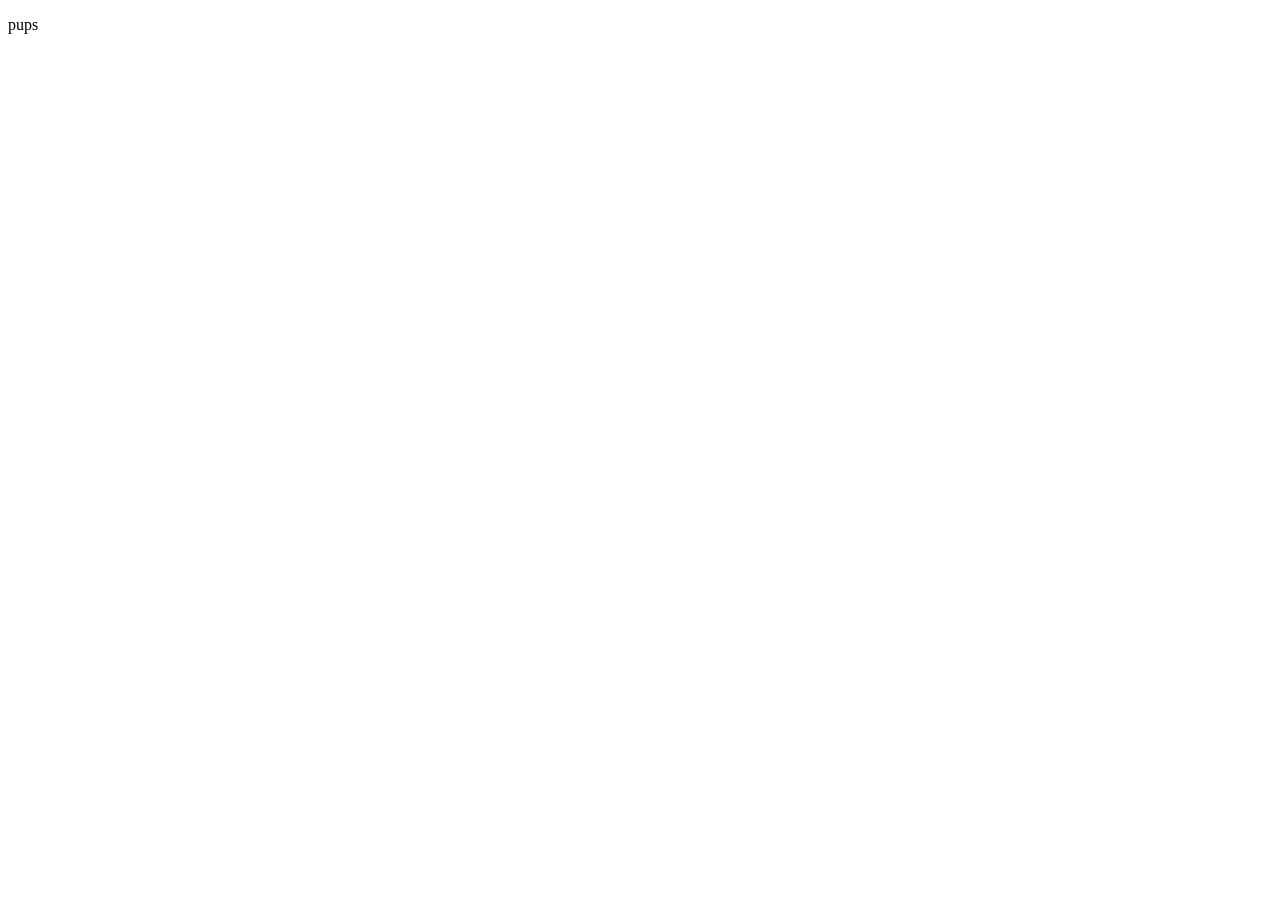
==== index.html @ 82f96107 "commit" ====
<!DOCTYPE html>
<html lang="en">
<head>
    <meta charset="UTF-8">
    <meta name="viewport" content="width=device-width, initial-scale=1.0">
    <title>Document</title>
</head>
<body>
    <p>pups</p>
</body>
</html>
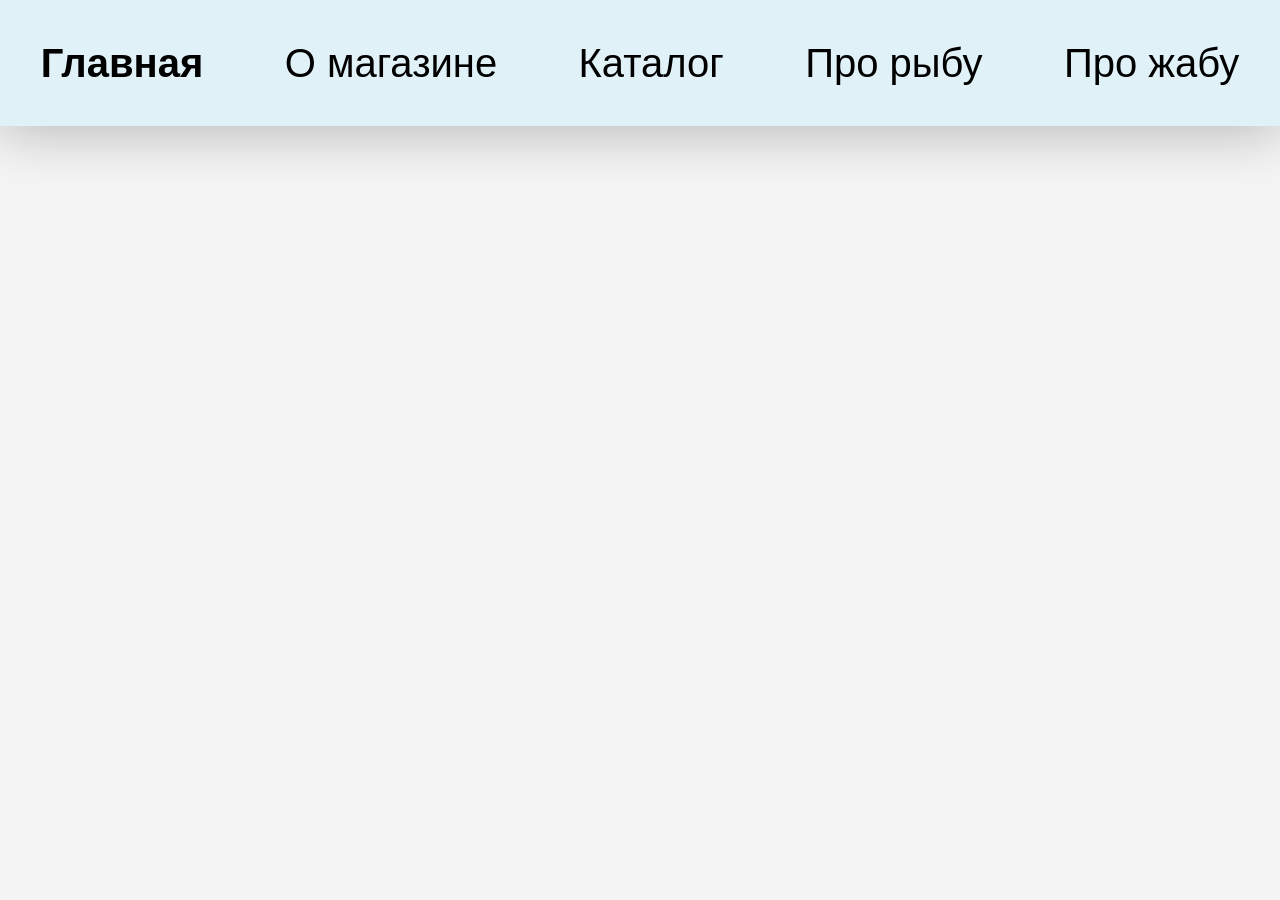
==== commit c3c1d3fb: "commit" ====
--- a/index.html
+++ b/index.html
@@ -3,9 +3,16 @@
 <head>
     <meta charset="UTF-8">
     <meta name="viewport" content="width=device-width, initial-scale=1.0">
-    <title>Document</title>
+    <title>main</title>
+    <link rel="stylesheet" href="style.css">
 </head>
 <body>
-    <p>pups</p>
+    <header>
+        <a href="index.html"  style="font-weight: 600;">Главная</a> 
+        <a href="/about.html">О магазине</a>
+        <a href="/catalog.html">Каталог</a>
+        <a href="/fish.html">Про рыбу</a>
+        <a href="/toad.html">Про жабу</a>
+    </header>
 </body>
 </html>
--- a/style.css
+++ b/style.css
@@ -0,0 +1,94 @@
+body {
+    background-color: #F4F4F4;
+    margin: 0;
+    font-family: 'Inter', sans-serif;
+
+}
+
+header {
+    background-color: #E1F1F8;
+    height: 126px;
+    flex-direction: row;
+    display: flex;
+    justify-content: space-around;
+    align-items: center;
+    font-size: 40px;
+    font-weight: 500;
+    box-shadow: 0px 6px 55px rgba(0, 0, 0, 0.25);
+   
+}
+
+main {
+    flex-direction: row;
+    display: flex;
+    flex-wrap: wrap;
+    margin-left: 135px;
+    margin-right: 135px;
+    justify-content: space-between;
+    column-gap: 100px;
+
+}
+
+footer {
+    background-color: #7C878C;
+    height: 126px;
+    margin-top: 81px;
+    box-shadow: 0px -6px 55px rgba(0, 0, 0, 0.25);
+    font-size: 20px;
+    flex-direction: row;
+    display: flex;
+    justify-content: space-around;
+    align-items: center;
+}
+
+a {
+    text-decoration: none;
+    color: black;
+}
+
+
+.card {
+    width: 250px;
+    height: 323px;
+    background-color: #E1F1F8;
+    margin-top: 80px;
+    box-shadow: 0 0 30px rgba(0, 0, 0, 0.25);
+    border-radius: 10px;
+    transition: 0.2s;
+}
+
+.card:hover {
+    transform: scale(1.1);
+    transition: 0.2s;
+}
+
+.card-img {
+    width: 250px;
+    border-top-left-radius: 10px;
+    border-top-right-radius: 10px;
+    height: 189px;
+
+}
+
+.name {
+    margin-left: 13px;
+    font-size: 16px;
+    font-weight: 400;
+    margin-top: 10px;
+}
+
+.descr {
+    margin-left: 13px;
+    font-size: 16px;
+    font-weight: 100;
+    color: #1A1A1A;
+    margin-top: 10px;
+}
+
+.price {
+    margin-left: 13px;
+    font-size: 16px;
+    font-weight: 600;
+    margin-top: 10px;
+}
+
